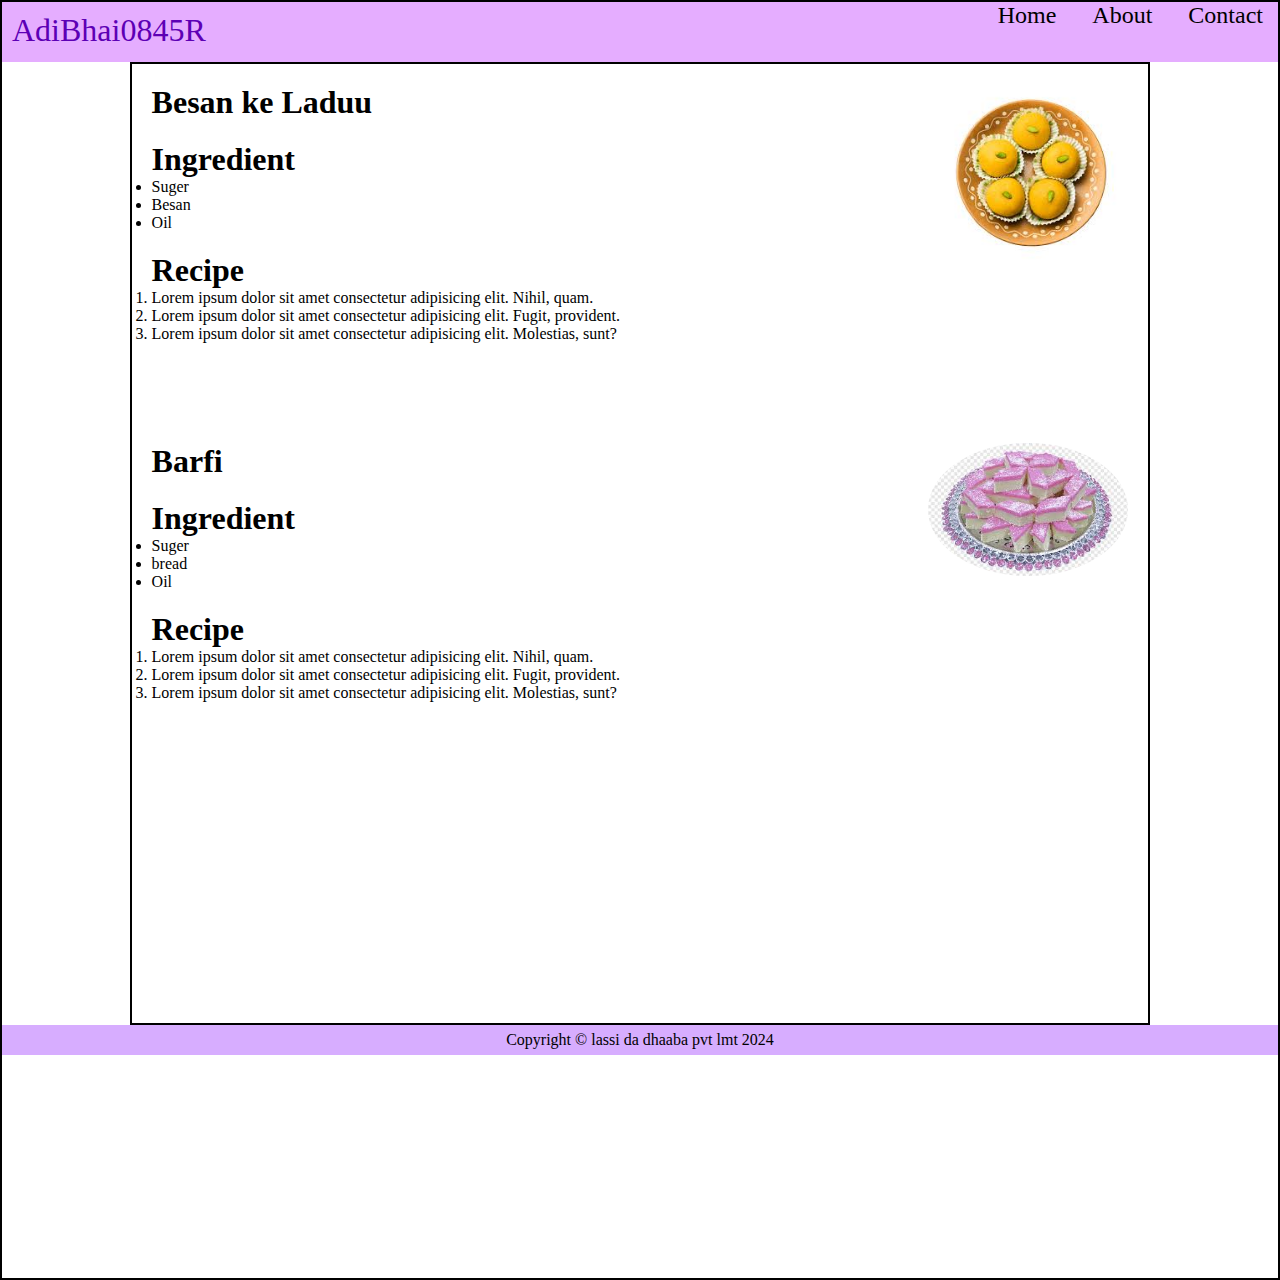
==== Recipe_Project/index.html @ 979eff32 "comlete recipe website" ====
<!DOCTYPE html>
<html lang="en">
<head>
    <meta charset="UTF-8">
    <meta name="viewport" content="width=device-width, initial-scale=1.0">
    <title>Lassi Da Dhaaba</title>
    <link rel="stylesheet" href="styles.css">
</head>
<body>
    <div class="container">
        <header>
            <div class="navContainer">
            <nav>
                <ul id ="navList">
                    <li><p id = "navLogo">AdiBhai0845R</p></li>
                    <li><div class = "navLinks">
                            <a href="#home" id="homelink">Home</a>
                            <a href="#about" id="aboutlink">About</a>
                            <a href="#contact" id="contactlink">Contact</a>
                        </div></li>
                </ul>
            </nav>
            </div>
        </header>

        <main>
            <div class="contentBox">
                <section>
                    <div class="item">
                        <div class="leftbox">
                            <h2>Besan ke Laduu</h2>
                            <div>
                                <h2>Ingredient</h2>
                                <ul>
                                    <li>Suger</li>
                                    <li>Besan</li>
                                    <li>Oil</li>
                                </ul>
                            </div>
                            <div>
                                <h2>Recipe</h2>
                                <ol>
                                    <li>Lorem ipsum dolor sit amet consectetur adipisicing elit. Nihil, quam.</li>
                                    <li>Lorem ipsum dolor sit amet consectetur adipisicing elit. Fugit, provident.</li>
                                    <li>Lorem ipsum dolor sit amet consectetur adipisicing elit. Molestias, sunt?</li>
                                </ol>
                            </div>
                        </div>
                        <div class="rightbox">
                            <img src="ladooImg.jfif" alt="ladoo">
                        </div>
                    </div>
                </section>
                <section>
                    <div class="item">
                        <div class="leftbox">
                            <h2>Barfi</h2>
                            <div>
                                <h2>Ingredient</h2>
                                <ul>
                                    <li>Suger</li>
                                    <li>bread</li>
                                    <li>Oil</li>
                                </ul>
                            </div>
                            <div>
                                <h2>Recipe</h2>
                                <ol>
                                    <li>Lorem ipsum dolor sit amet consectetur adipisicing elit. Nihil, quam.</li>
                                    <li>Lorem ipsum dolor sit amet consectetur adipisicing elit. Fugit, provident.</li>
                                    <li>Lorem ipsum dolor sit amet consectetur adipisicing elit. Molestias, sunt?</li>
                                </ol>
                            </div>
                        </div>
                        <div class="rightbox">
                            <img src="barfiImg.jfif" alt="Barfi">
                        </div>
                    </div>
                </section>
            </div>
        </main>
        
        <footer>
            <div class="footerbox">
                <p id="content">Copyright &copy; lassi da dhaaba pvt lmt 2024</p>
            </div>
        </footer>
    </div>
</body>
</html>
---- Recipe_Project/styles.css ----
*{
    margin:0;
    padding:0;
    box-sizing: border-box;
}
.container{
    width:100%;
    height:80em;
    border:2px solid black;
}
.navContainer{
    min-height: 60px;
    background-color: rgb(229, 173, 255);
    
}
#navList{
    list-style: none;
    display:flex;
    justify-content: space-between;
}
#navList #homelink,#contactlink, #aboutlink{
    margin:15px 15px;
    padding-top:30px;
    color:black;
    text-decoration: none;
}
.navLinks{
    font-size: 1.5rem;
    
}
#navLogo{
    font-family:Cambria, Cochin, Georgia, Times, 'Times New Roman', serif;
    font-size: 2.0rem;
    margin:10px;
    color:rgb(93, 0, 181);
}
.contentBox{
    width:80%;
    height:60.2rem;
    border:2px solid black;
    margin:auto;
    display: flex;
    flex-direction: column;
    gap:100px;
    padding:20px;
}
.item{
    display:flex;
    justify-content: space-between;

}
.rightbox img{
    width:200px;
    border-radius: 50%;
}

.leftbox{
    display:flex;
    flex-direction: column;
    gap:20px;
}
.leftbox h2{
    font-size: 2rem;;
}



.footerbox{
    background-color: rgb(215, 173, 255);

}
#content {
    display: flex;
    justify-content:center;
    align-items: center;
    /* text-align: center; */
    height:30px;
}
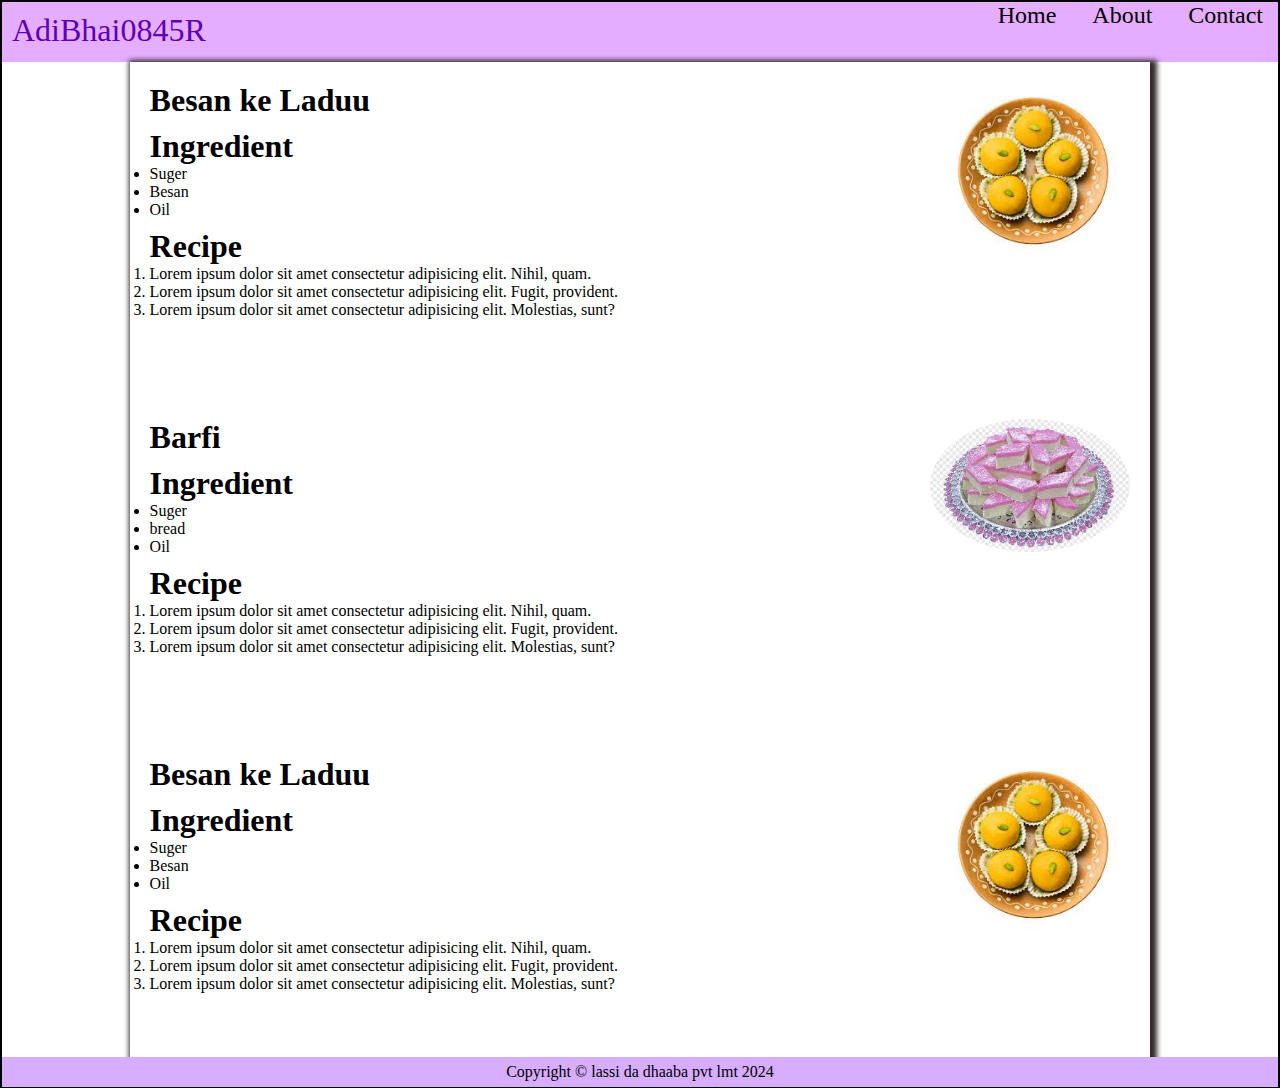
==== commit a3c3ceab: "Cards" ====
--- a/Recipe_Project/index.html
+++ b/Recipe_Project/index.html
@@ -77,9 +77,35 @@
                         </div>
                     </div>
                 </section>
+                <section>
+                    <div class="item">
+                        <div class="leftbox">
+                            <h2>Besan ke Laduu</h2>
+                            <div>
+                                <h2>Ingredient</h2>
+                                <ul>
+                                    <li>Suger</li>
+                                    <li>Besan</li>
+                                    <li>Oil</li>
+                                </ul>
+                            </div>
+                            <div>
+                                <h2>Recipe</h2>
+                                <ol>
+                                    <li>Lorem ipsum dolor sit amet consectetur adipisicing elit. Nihil, quam.</li>
+                                    <li>Lorem ipsum dolor sit amet consectetur adipisicing elit. Fugit, provident.</li>
+                                    <li>Lorem ipsum dolor sit amet consectetur adipisicing elit. Molestias, sunt?</li>
+                                </ol>
+                            </div>
+                        </div>
+                        <div class="rightbox">
+                            <img src="ladooImg.jfif" alt="ladoo">
+                        </div>
+                    </div>
+                </section>
             </div>
         </main>
-        
+
         <footer>
             <div class="footerbox">
                 <p id="content">Copyright &copy; lassi da dhaaba pvt lmt 2024</p>
--- a/Recipe_Project/styles.css
+++ b/Recipe_Project/styles.css
@@ -5,7 +5,7 @@
 }
 .container{
     width:100%;
-    height:80em;
+    height:68em;
     border:2px solid black;
 }
 .navContainer{
@@ -36,14 +36,16 @@
 }
 .contentBox{
     width:80%;
-    height:60.2rem;
-    border:2px solid black;
+    height:62.2rem;
+    /* border:2px solid black; */
+    box-shadow: 3px 2px 5px 4px rgb(51, 43, 43);
     margin:auto;
     display: flex;
     flex-direction: column;
     gap:100px;
     padding:20px;
 }
+
 .item{
     display:flex;
     justify-content: space-between;
@@ -52,12 +54,16 @@
 .rightbox img{
     width:200px;
     border-radius: 50%;
+    transition: all 10s ease-in 0s;
 }
-
+img:hover{
+    color:bisque;
+    transform: scale(0.8);
+}
 .leftbox{
     display:flex;
     flex-direction: column;
-    gap:20px;
+    gap:9px;
 }
 .leftbox h2{
     font-size: 2rem;;
